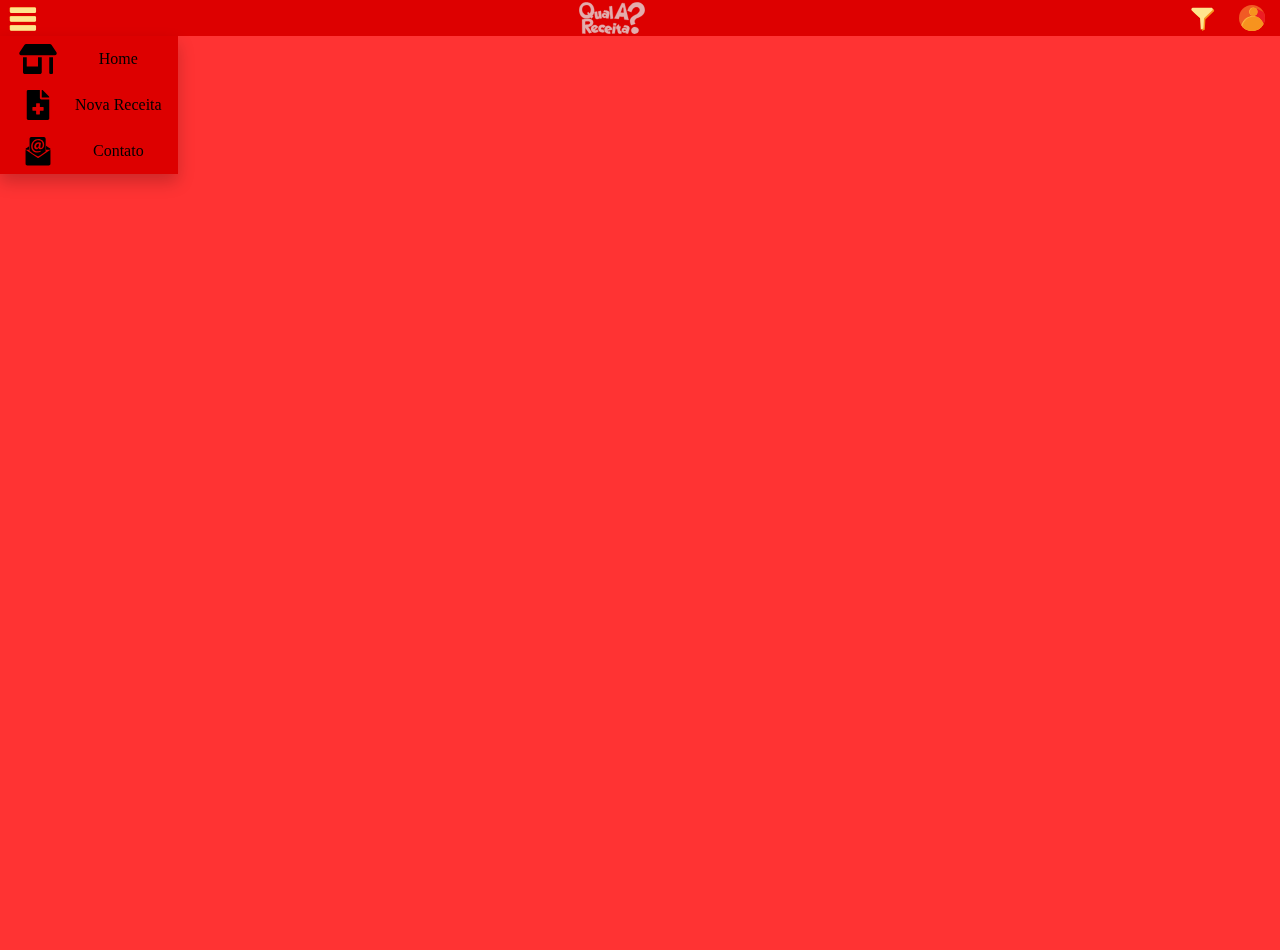
==== config.html @ 04ec2c95 "criação do config.html" ====
<!DOCTYPE html>
<html lang="pt-br">
<head>
	<meta charset="UTF-8"/>
	<meta name="viewport" content="width=device-width, initial-scale=1.0">
	<link rel="stylesheet" type="text/css" href="style.css">
	<link rel="stylesheet" type="text/css" href="anim.css"><!--Ainda não usado-->
	<link rel="icon" href="Imagens/QR.ico" type="image/x-icon" /><!--icone do Título-->
	<script src="js.js"></script>
	<title>Qual A Receita?</title><!--Até aqui código de sempre... Padrão-->
</head>
<body  onload=""> <!--EnterTab(); MoverImagemBackground();">-->




<div id="Home">

<div id="menu" class="corPadraoFundo">
		<div id="dropdown" class="left" ><!--menu do lado esquerdo-->
			<button class="btnMenu imgMenu corPadraoFundo"><!--<img src="Imagens/Menu.svg" alt="Menu" class="imgPerfil"> --diferença entre img e button... o que for melhor----></button>
				<div id="listSiteOpen" class="corPadraoFundo">
					<a href="principal.html"><img src="Imagens/home.svg" class="icoMenu"><p class="textMenu">Home</p></a><!--Gosto de SVG, é escalável, não perde a qualidade... os icones podem ter formas simples-->
					<a href="novaReceita.html"><img src="Imagens/newFile.svg" class="icoMenu"><p class="textMenu">Nova Receita</p></a>
					<div onclick="sobreFunction()"><a><img src="Imagens/contato.svg" class="icoMenu"><p class="textMenu">Contato</p></a></div>
				</div>
		</div>

		<img src="Imagens/QualAReceitaLogo.svg" class="logo"><!--LOGO-->
		
		<button id="btnMenu" class="btnMenu filtro corPadraoFundo"></button><!--FILTRO, ainda precisa desenvolver... uma lista com uma série de opções, dentre elas botões para filtrar por, exemp. "arroz" e "feijão"; receitas que não tenham ex. "vinagre", "glúten","Sal"; cada item com a relação OPCIONAL ou OBRIGATÓRIO ex. Opcional ter "orégano", obrigatório ter "manteiga"; Do meu armário/geladeira (ainda definir o nome) (aparece a lista de ingredientes do armário) quero apenas Pré-Lista (uma lista exata de ingredientes feita pela pessoa) ou Ingredientes ex. "Trigo" e "leite"; Do meu armário não quero apenas Pré-Lista ou Ingredientes ex. "pão", "carne"; ORDENAR POR (Mais uma série de opções, dentre elas: Aleatório, Mais vizualizado global, mais curtido, ingredientes que eu mais uso, os que estão passando da validade[estimado pela data que o ingrediente foi colocado no armário, caso ainda não tenha sido colocado uma data de fabricação], ); -->
		

		<div id="dropdown" class="right">
			<button class="btnMenu NovoPerfil corPadraoFundo">
				<!--<img src="Imagens/NovoPerfil.svg" alt="Perfil" class="imgPerfil">-->
			</button>
				<div id="listSiteOpen" class="right corPadraoFundo">
					<a href=""><img src="Imagens/geladeira (3).svg" class="icoMenu"><p class="textMenu">Armário</p></a>
					<a href=""><img src="Imagens/procuraReceita.svg" class="icoMenu"><p class="textMenu">Procurar Receitas</p></a>
					<a href=""><img src="Imagens/favorite.svg" class="icoMenu"><p class="textMenu">Favoritos</p></a>
					<a href=""><img src="Imagens/lista (1).svg" class="icoMenu"><p class="textMenu">Lista</p></a>
					<a href=""><img src="Imagens/perfil.svg" class="icoMenu"><p class="textMenu">Perfil</p></a>					
					<a href="config.html"><img src="Imagens/config.svg" class="icoMenu"><p class="textMenu">Configurações</p></a>
				</div>
		</div>
</div>

	<span class="popuptext" id="sobre" onclick="sobreFunction()"><div class="divFecharSobre"><img src="Imagens/fechar.svg" class="fecharSobre"></div><span class="copyrightText">Copyright</span></span><!--Janela SOBRE, na aba CONTATO, no menu superior esquerdo... Vai ter E-mail, telefone etc... Fecha a Aba "SOBRE"-->



	
</body>
</html>
---- style.css ----
/*Avisos

#listSiteOpen a:hover --PRECISA MUDAR DE COR CASO HAJA MUDANÇA NA COR DE FUNDO--


*/

#menu{ /*CSS da Barra Superior*/
	display: flex;
	width: 100%;
	position: fixed;
	left: 0;
	top: 0;
}

body{ /*É do body geral mesmo*/
	margin: 0;
	margin-top:  50px;
	background-color: #f33; /*As cores ainda estão em fase experimental, mas é algo nesse estilo... Vermelho, talvez um amarelo e uma cor pra neutralizar isso tudo*/
}
#Home{
    position: absolute;
    height: 100%;
    width: 100%;
    margin: auto;
}

.pesquisa{ /*CSS da caixa de Pesquisa*/
	margin: auto;
	width: inherit;
	min-width: 30%;
	/*border: none;* //*Não pareceu legal por borda*/
}
.imgPesq{ /*imagem do botão de pesquisa (Lupa)*/
	height: 60%;
	margin: auto;
}



.inputPesq{/*caixa de texto PESQUISA*/
	width: 100%;
	height: 60%;
	background-color: #f88;
	border: none;
	min-width: 100px;
	min-height: 22px;
	margin: auto;
	font-size: larger;

}
.inputPesq:focus{/*Caixa de texto Pesquisa, quando selecionado para escrever fica branco*/
	background-color: white;

}
.btnPesq{ /*CSS do botão de pesquisa (LUPA)*/
	cursor: pointer;
	margin: auto;
	width: 40px;
	background: url(Imagens/Lupa.svg); 
	background-repeat: no-repeat;
  	background-size: auto;
}
.btnPesq:hover{ /*"animação" o botão (Lupa) afunda com mouse em cima*/
	background: url(Imagens/LupaDown.svg); 
	background-repeat: no-repeat;
  	background-size: auto;
}

#dropdown{ /*Botões de menu esquerdo(Home) e direito (Perfil)*/
	min-width: 50px;
	display: inline-block;

}
.logo{ /*Logo - Qual é a Receita*/
    height: 32px;
    margin: auto;
    margin-right: 10px;
}
.left{ /*configuração do menu superior Esquerdo*/
	left: 0px;
}
.right{/*Configuração do menu superior direito*/
	right: 0px;
}
#dropdown .left{
	margin-left: 10px; 
}

.btnMenu{ /*CSS do menu superior Esquerdo*/
	margin: auto;
	margin-right: 6px;
	min-width: 40px; 
	height: 36px;
	border: none;
}
.filtro { /*imagem do botão filtro*/
	background: url(Imagens/Filtro.svg);
	background-repeat: no-repeat;
  	background-size: auto;
}
.btnMenu:hover.filtro{ /*botão filtro afunda com mouse*/
	background: url(Imagens/FiltroDown.svg);
	background-repeat: no-repeat;
  	background-size: auto;
}

.corPadraoFundo{ /*Cor de fundo do Menu*/
	background-color: #dd0000;
}
.btnMenu.imgMenu{ /*Essas são todas imagens que estão na barra superior*/
	background: url(Imagens/Menu.svg);
	background-repeat: no-repeat;
  	background-size: auto;
}
.btnMenu.NovoPerfil{
	background: url(Imagens/NovoPerfil.svg);
	background-repeat: no-repeat;
  	background-size: auto;
}
#dropdown:hover .NovoPerfil{
	background: url(Imagens/NovoPerfilDown.svg);
	background-repeat: no-repeat;
  	background-size: auto;
}
#dropdown:hover .imgMenu{
	background: url(Imagens/MenuDown.svg); 
	background-repeat: no-repeat;
  	background-size: auto;
}
.imgPerfil{ /*Configurações da Imagem de Perfil (bonequinho no lado superior direito)*/
	height: 80%;
	margin: auto 5px;
}
#listSiteOpen{ /*CSS da lista que abre no canto superior direito e esquerdo*/
	position: absolute;
	min-width: 160px;
	opacity: 0;
	box-shadow: 0px 8px 16px 0px rgba(0,0,0,0.2);  
 	visibility: hidden;
  	opacity: 0;
  	transition: visibility 0.3s, opacity 0.3s linear;
	
}
#dropdown:focus #listSiteOpen{ /*Verificar se funciona no celular*/

}
#dropdown:hover #listSiteOpen{ /*Menus superior direito e esquerdo tornam-se visíveis*/
	visibility: visible;
  	opacity: 1;

}


#listSiteOpen a, button{/*animação suave dos menus Superior Direito e Esquerdo*/
	color: black;
	padding: 8px 16px;
	text-decoration: none;
	display: flex;
  	transition: background-color 0.3s linear;
}

#listSiteOpen a:hover{ /*Quando um dos botões dos menus superior Esq e Dir passarem o mouse, eles "escurecem", PRECISA MUDAR DE COR CASO HAJA MUDANÇA NA COR DE FUNDO*/
	background-color: #ff5500;
    cursor: pointer;
}

.container{ /*tudo que não é menu, um outro body*/
	height: 100%;
	width: 100%;
	margin: auto;
	position: 50%;

}
.receitas{ /*CSS das receitas no Feed*/
	box-shadow: 0px 0px 11px 0px black;	
	cursor:pointer;

	/*background: url(Imagens/hotDog.jpg);	
    background-position: center center;    
	background-repeat: repeat;
    background-size: cover;*/

	background-color: #f2f2f2;
	margin: 10px;
	display: inline-grid;
	padding: 9px;
    width: 342px;
    height: 342px;
    border-radius: 50%;
    position: absolute;
    transition: transform .333s ;    
	/*transition: background-image 0.3s ease-in-out;*/
}

.receitas:hover{ /*Realce quando põe o mouse sobre alguma receita*/
  	/*transition: background 0.8s ease-in-out;*/
  	/*background: url(Imagens/hotDog.jpg);
	background-repeat: repeat;
    background-size: cover;
    background-position: center center;*/

	transform: scale(1.1);
}

.receitas:hover .imgReceita{
	opacity: 0.5;
    margin: auto;
    /*box-shadow: 0 0 8px 1px grey;
    border-radius: 50%;*/
}

.imgReceita{ /*CSS da imagem que está na receita*/
    opacity: 0.1;    
    position: absolute;
    width: 100%;
    height: 100%;
    margin: auto;
    box-shadow: 0 0 8px 1px grey;
    border-radius: 50%;
    -webkit-transition: opacity 0.5s;
    transition: opacity 0.5s ease-in-out;

}
.imgReceita:hover{
	/*opacity: 1;*/
  	/*transition: opacity 0.8s ease-in-out;*/

}

#tituloReceitas{ /*CSS do título das receitas, ainda tem que configurar*/
    font-family: "Times New Roman", Times, serif;
    font-weight: bold;
    text-transform: uppercase;
    color: #d00; 
    text-align: center;    
    width: 210px;
    margin-right: auto;
    margin-left: auto;
    margin-top: 8px;
	margin-bottom: 0px;
	font-size: larger;
	height: 50px;
}
.barraDeInfo{ /*Barra horizontal tem os Likes e Views*/
	display: inline-flex;
	margin: 0 auto;
	height: 34px;
	width: 70%;
}

#NumLikes{/*CSS Do texto (LIKE: 52)*/
	margin: auto;
}
.displayFeedReceitas{
	display: block;
}
.likesEstrutura{

}
#buttonLike{ /*Botão de Like das receitas do Feed*/
	width: 34px;
    height: 34px;
    margin-left: 20px;
    border: none;
   	background: url(Imagens/HeartUnclicked.svg);
	background-repeat: no-repeat;
  	background-size: auto;
}

.icoMenu{ /*CSS dos Ícones que estão no menu Esq e Dir*/
	height: 30px;
	width: 44px;
	margin: auto;
	margin-left: 0;
	margin-right: 15px;
}

.textMenu{ /*CSS dos Texto dos menus Esq e Dir*/
	margin: auto;
}


/*Configurações para ajustar as receitas para cada tamanho de tela, Ainda não tenho configuração para telas maiores que 1549px de largura. 
 Ainda precisa melhorar essa parte, as receitas do feed estão ficando com espaços vazios...*/
@media only screen and (max-width:1549px) {
	.container{
		width: 1340px;
	}
}
@media only screen and (max-width:1357px) {
	.container{
		width: 1148px;
	}
}
@media only screen and (max-width:1165px) {
	.container{
		width: 956px;
	}
}
@media only screen and (max-width:976px) {
	.container{
		width: 764px;
	}
}
@media only screen and (max-width:781px) {
	.container{
		width: 572px;
	}
}
@media only screen and (max-width:602px) {
	.container{
		width: 380px;
	}
}
/*@media only screen and (max-width:398px) {
	.container{
		width: 177px; 
	}
}*/

@media only screen and (max-width:450px) { /*Celulares e dispositivos pequenos*/
	#home2Display{
		display: block; 
	}
	#lateralDir{
		width: 90%;
	}
	#conteudo{
		width: 90%;
	}
	#menu{
		display: grid;
		position: initial;
	}
	.btnMenu{
		margin-right: auto;
	}
	.logo{
		margin-right: auto;
	}
	body{
		margin-top: 0;
	}
}
@media only screen and (max-width:398px) {/*Tamanho tela Minúsculo*/
	.receitas{ /*Precisa centralizar as receitas com as bordas quando o navegador está abaixo de 398px de largura*/
		margin: auto;
		margin-bottom: 5px;
		width: -webkit-fill-available;

	}
	.container{
		width: 100%; /*pode dar erro. Configurar Design responsivo de .receita*/
	}

}







.popup, .popuptext { /*POPUP SOBRE*/
    visibility: hidden;
    width: 45%;
    background-color: #D00;
    color: #fb0;
    margin: auto;
    text-align: center;
    border-radius: 6px;
    padding: 8px 0;
    position: fixed;
    left: 26%;
    height: 25%;
    min-height: 60px;

}

.show {
    visibility: visible;
    -webkit-animation: fadeIn 1s;
    animation: fadeIn 1s;
}


@-webkit-keyframes fadeIn { /*animação do PopUp SOBRE*/
    from {opacity: 0;} 
    to {opacity: 1;}
}

@keyframes fadeIn {
    from {opacity: 0;}
    to {opacity:1 ;}
}

.fecharSobre{
    margin: auto;
    margin-right: 10px;
    height: 20px;
}

.divFecharSobre{
    display: flex;
    width: 100%;
}
.copyrightText{ /*do SOBRE*/
	margin: auto;
}


/*"Sobre" design responsivo*/
@media only screen and (max-width:500px) {
	.popuptext{
		width: 96%;
		left: 2%;
	}
}
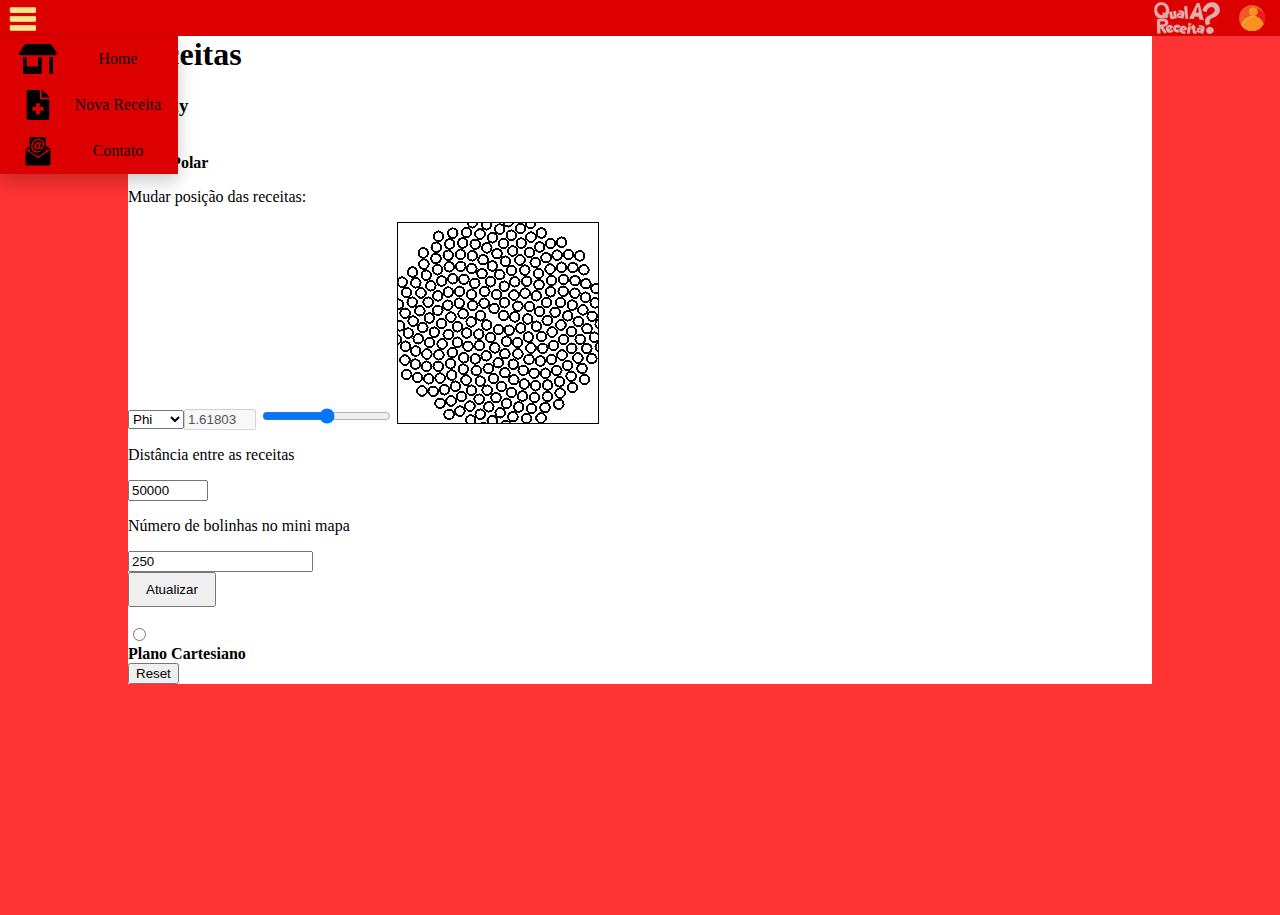
==== commit 14b95738: "Configurações e MiniMapa" ====
--- a/config.html
+++ b/config.html
@@ -3,49 +3,75 @@
 <head>
 	<meta charset="UTF-8"/>
 	<meta name="viewport" content="width=device-width, initial-scale=1.0">
-	<link rel="stylesheet" type="text/css" href="style.css">
-	<link rel="stylesheet" type="text/css" href="anim.css"><!--Ainda não usado-->
+	<link rel="stylesheet" type="text/css" href="cssGeral.css">
+	<link rel="stylesheet" type="text/css" href="cssConfig.css"><!--Ainda não usado-->
 	<link rel="icon" href="Imagens/QR.ico" type="image/x-icon" /><!--icone do Título-->
-	<script src="js.js"></script>
+	<script src="jsConfig.js"></script>
+	<script src="http://ajax.googleapis.com/ajax/libs/jquery/3.3.1/jquery.min.js" type="text/javascript"></script>
+	<!--<script type="text/javascript"  src="jqueryBiblioteca.js"></script>-->
 	<title>Qual A Receita?</title><!--Até aqui código de sempre... Padrão-->
 </head>
-<body  onload=""> <!--EnterTab(); MoverImagemBackground();">-->
+<body  onload="iniciar();"> 
 
+	<div class="Home HomeConfig">
 
+		<div id="menu" class="corPadraoFundo">
+			<div id="dropdown" class="left" ><!--menu do lado esquerdo-->
+				<button class="btnMenu imgMenu corPadraoFundo"><!--<img src="Imagens/Menu.svg" alt="Menu" class="imgPerfil"> --diferença entre img e button... o que for melhor----></button>
+					<div id="listSiteOpen" class="corPadraoFundo">
+						<a href="principal.html"><img src="Imagens/home.svg" class="icoMenu"><p class="textMenu">Home</p></a><!--Gosto de SVG, é escalável, não perde a qualidade... os icones podem ter formas simples-->
+						<a href="novaReceita.html"><img src="Imagens/newFile.svg" class="icoMenu"><p class="textMenu">Nova Receita</p></a>
+						<div onclick="sobreFunction()"><a><img src="Imagens/contato.svg" class="icoMenu"><p class="textMenu">Contato</p></a></div>
+					</div>
+			</div>
 
+			<img src="Imagens/QualAReceitaLogo.svg" class="logo"><!--LOGO-->
+			
+			
+			
 
-<div id="Home">
+			<div id="dropdown" class="right">
+				<button class="btnMenu NovoPerfil corPadraoFundo">
+					<!--<img src="Imagens/NovoPerfil.svg" alt="Perfil" class="imgPerfil">-->
+				</button>
+					<div id="listSiteOpen" class="right corPadraoFundo">
+						<a href=""><img src="Imagens/geladeira (3).svg" class="icoMenu"><p class="textMenu">Armário</p></a>
+						<a href=""><img src="Imagens/procuraReceita.svg" class="icoMenu"><p class="textMenu">Procurar Receitas</p></a>
+						<a href=""><img src="Imagens/favorite.svg" class="icoMenu"><p class="textMenu">Favoritos</p></a>
+						<a href=""><img src="Imagens/lista (1).svg" class="icoMenu"><p class="textMenu">Lista</p></a>
+						<a href=""><img src="Imagens/perfil.svg" class="icoMenu"><p class="textMenu">Perfil</p></a>					
+						<a href="config.html"><img src="Imagens/config.svg" class="icoMenu"><p class="textMenu">Configurações</p></a>
+					</div>
+			</div>
+	</div>
 
-<div id="menu" class="corPadraoFundo">
-		<div id="dropdown" class="left" ><!--menu do lado esquerdo-->
-			<button class="btnMenu imgMenu corPadraoFundo"><!--<img src="Imagens/Menu.svg" alt="Menu" class="imgPerfil"> --diferença entre img e button... o que for melhor----></button>
-				<div id="listSiteOpen" class="corPadraoFundo">
-					<a href="principal.html"><img src="Imagens/home.svg" class="icoMenu"><p class="textMenu">Home</p></a><!--Gosto de SVG, é escalável, não perde a qualidade... os icones podem ter formas simples-->
-					<a href="novaReceita.html"><img src="Imagens/newFile.svg" class="icoMenu"><p class="textMenu">Nova Receita</p></a>
-					<div onclick="sobreFunction()"><a><img src="Imagens/contato.svg" class="icoMenu"><p class="textMenu">Contato</p></a></div>
-				</div>
+	<div class="fundo">
+		<div class="caixaSeparacao"><h1>Receitas</h1><h3>Display</h3><!--Mais Tarde Colocar COLUNAS igual no Word, para não ficar com tanto espaço livre em branco no lado direito-->
+			<div class="radioDivisao">
+				<input type="radio" id="planoPolar" class="radioclass" name="planoName" value="1"
+	         checked><h4 class="radioclass">Plano Polar</h4>
+         	</div>
+			<p class="explanacao">Mudar posição das receitas: </p> 
+			<select id="QualPadrao" name="QualPadraoName">
+               <option value="1">Phi</option>
+               <option value="2">Outro</option>
+	               <input type="number" id="razaoNumId" name="razaoNum" min="0" max="10" step="0.1" value=""> 
+	               <input type="range" name="razaoRang"  min="0" max="10" step="0.01">		
+           	</select>
+
+           <canvas id="myCanvas" width="200" height="200" style="border:1px solid #000000;">Seu navegador não suporta o Mini-Mapa</canvas>
+          	<p >Distância entre as receitas</p>
+			<input type="number" name="raio" min="0" max="10" step="0.01" value="50000">	
+			<p> Número de bolinhas no mini mapa</p>
+			<input type="number" name="numDeBolinhas" id="numDeBolinhasId" step="1" value="250">	
+           	<button type="button" name="atualizarMiniMapaInput"  onclick="atualizarMiniMapa()">Atualizar</button><br><!--Melhorar Design-->
+           	<div class="radioDivisao">
+		       	<input type="radio" id="planoCartesiano" name="planoName" value="2">
+		       	<h4 class="radioclass">Plano Cartesiano</h4>
+           	</div>
+           	<input type="reset" name="atualizarMiniMapaInput"  onclick="resetMapa()">
 		</div>
-
-		<img src="Imagens/QualAReceitaLogo.svg" class="logo"><!--LOGO-->
-		
-		<button id="btnMenu" class="btnMenu filtro corPadraoFundo"></button><!--FILTRO, ainda precisa desenvolver... uma lista com uma série de opções, dentre elas botões para filtrar por, exemp. "arroz" e "feijão"; receitas que não tenham ex. "vinagre", "glúten","Sal"; cada item com a relação OPCIONAL ou OBRIGATÓRIO ex. Opcional ter "orégano", obrigatório ter "manteiga"; Do meu armário/geladeira (ainda definir o nome) (aparece a lista de ingredientes do armário) quero apenas Pré-Lista (uma lista exata de ingredientes feita pela pessoa) ou Ingredientes ex. "Trigo" e "leite"; Do meu armário não quero apenas Pré-Lista ou Ingredientes ex. "pão", "carne"; ORDENAR POR (Mais uma série de opções, dentre elas: Aleatório, Mais vizualizado global, mais curtido, ingredientes que eu mais uso, os que estão passando da validade[estimado pela data que o ingrediente foi colocado no armário, caso ainda não tenha sido colocado uma data de fabricação], ); -->
-		
-
-		<div id="dropdown" class="right">
-			<button class="btnMenu NovoPerfil corPadraoFundo">
-				<!--<img src="Imagens/NovoPerfil.svg" alt="Perfil" class="imgPerfil">-->
-			</button>
-				<div id="listSiteOpen" class="right corPadraoFundo">
-					<a href=""><img src="Imagens/geladeira (3).svg" class="icoMenu"><p class="textMenu">Armário</p></a>
-					<a href=""><img src="Imagens/procuraReceita.svg" class="icoMenu"><p class="textMenu">Procurar Receitas</p></a>
-					<a href=""><img src="Imagens/favorite.svg" class="icoMenu"><p class="textMenu">Favoritos</p></a>
-					<a href=""><img src="Imagens/lista (1).svg" class="icoMenu"><p class="textMenu">Lista</p></a>
-					<a href=""><img src="Imagens/perfil.svg" class="icoMenu"><p class="textMenu">Perfil</p></a>					
-					<a href="config.html"><img src="Imagens/config.svg" class="icoMenu"><p class="textMenu">Configurações</p></a>
-				</div>
-		</div>
-</div>
-
+	</div>
 	<span class="popuptext" id="sobre" onclick="sobreFunction()"><div class="divFecharSobre"><img src="Imagens/fechar.svg" class="fecharSobre"></div><span class="copyrightText">Copyright</span></span><!--Janela SOBRE, na aba CONTATO, no menu superior esquerdo... Vai ter E-mail, telefone etc... Fecha a Aba "SOBRE"-->
 
 
--- a/cssGeral.css
+++ b/cssGeral.css
@@ -0,0 +1,351 @@
+/*Avisos
+
+#listSiteOpen a:hover --PRECISA MUDAR DE COR CASO HAJA MUDANÇA NA COR DE FUNDO--
+
+
+*/
+
+#menu{ /*CSS da Barra Superior*/
+	display: flex;
+	width: 100%;
+	position: fixed;
+	left: 0;
+	top: 0;
+}
+
+body{ /*É do body geral mesmo*/
+	margin: 0;
+	margin-top:  50px;
+	background-color: #f33; /*As cores ainda estão em fase experimental, mas é algo nesse estilo... Vermelho, talvez um amarelo e uma cor pra neutralizar isso tudo*/
+}
+#Home{
+}
+.Home{ /*Classe genérica para o  Home das outras páginas*/
+    position: absolute;
+    margin: auto;
+}
+
+.pesquisa{ /*CSS da caixa de Pesquisa*/
+	margin: auto;
+	width: inherit;
+	min-width: 30%;
+	/*border: none;* //*Não pareceu legal por borda*/
+}
+.imgPesq{ /*imagem do botão de pesquisa (Lupa)*/
+	height: 60%;
+	margin: auto;
+}
+
+
+
+.inputPesq{/*caixa de texto PESQUISA*/
+	width: 100%;
+	height: 60%;
+	background-color: #f88;
+	border: none;
+	min-width: 100px;
+	min-height: 22px;
+	margin: auto;
+	font-size: larger;
+
+}
+.inputPesq:focus{/*Caixa de texto Pesquisa, quando selecionado para escrever fica branco*/
+	background-color: white;
+
+}
+.btnPesq{ /*CSS do botão de pesquisa (LUPA)*/
+	cursor: pointer;
+	margin: auto;
+	width: 40px;
+	background: url(Imagens/Lupa.svg); 
+	background-repeat: no-repeat;
+  	background-size: auto;
+}
+.btnPesq:hover{ /*"animação" o botão (Lupa) afunda com mouse em cima*/
+	background: url(Imagens/LupaDown.svg); 
+	background-repeat: no-repeat;
+  	background-size: auto;
+}
+
+#dropdown{ /*Botões de menu esquerdo(Home) e direito (Perfil)*/
+	min-width: 50px;
+	display: inline-block;
+
+}
+.logo{ /*Logo - Qual é a Receita*/
+    height: 32px;
+    margin: auto;
+    margin-right: 10px;
+}
+.left{ /*configuração do menu superior Esquerdo*/
+	left: 0px;
+}
+.right{/*Configuração do menu superior direito*/
+	right: 0px;
+}
+#dropdown .left{
+	margin-left: 10px; 
+}
+
+.btnMenu{ /*CSS do menu superior Esquerdo*/
+	margin: auto;
+	margin-right: 6px;
+	min-width: 40px; 
+	height: 36px;
+	border: none;
+}
+.filtro { /*imagem do botão filtro*/
+	background: url(Imagens/Filtro.svg);
+	background-repeat: no-repeat;
+  	background-size: auto;
+}
+.btnMenu:hover.filtro{ /*botão filtro afunda com mouse*/
+	background: url(Imagens/FiltroDown.svg);
+	background-repeat: no-repeat;
+  	background-size: auto;
+}
+
+.corPadraoFundo{ /*Cor de fundo do Menu*/
+	background-color: #dd0000;
+}
+.btnMenu.imgMenu{ /*Essas são todas imagens que estão na barra superior*/
+	background: url(Imagens/Menu.svg);
+	background-repeat: no-repeat;
+  	background-size: auto;
+}
+.btnMenu.NovoPerfil{
+	background: url(Imagens/NovoPerfil.svg);
+	background-repeat: no-repeat;
+  	background-size: auto;
+}
+#dropdown:hover .NovoPerfil{
+	background: url(Imagens/NovoPerfilDown.svg);
+	background-repeat: no-repeat;
+  	background-size: auto;
+}
+#dropdown:hover .imgMenu{
+	background: url(Imagens/MenuDown.svg); 
+	background-repeat: no-repeat;
+  	background-size: auto;
+}
+.imgPerfil{ /*Configurações da Imagem de Perfil (bonequinho no lado superior direito)*/
+	height: 80%;
+	margin: auto 5px;
+}
+#listSiteOpen{ /*CSS da lista que abre no canto superior direito e esquerdo*/
+	position: absolute;
+	min-width: 160px;
+	opacity: 0;
+	box-shadow: 0px 8px 16px 0px rgba(0,0,0,0.2);  
+ 	visibility: hidden;
+  	opacity: 0;
+  	transition: visibility 0.3s, opacity 0.3s linear;
+	
+}
+#dropdown:focus #listSiteOpen{ /*Verificar se funciona no celular*/
+
+}
+#dropdown:hover #listSiteOpen{ /*Menus superior direito e esquerdo tornam-se visíveis*/
+	visibility: visible;
+  	opacity: 1;
+
+}
+
+
+#listSiteOpen a, button{/*animação suave dos menus Superior Direito e Esquerdo*/
+	color: black;
+	padding: 8px 16px;
+	text-decoration: none;
+	display: flex;
+  	transition: background-color 0.3s linear;
+}
+
+#listSiteOpen a:hover{ /*Quando um dos botões dos menus superior Esq e Dir passarem o mouse, eles "escurecem", PRECISA MUDAR DE COR CASO HAJA MUDANÇA NA COR DE FUNDO*/
+	background-color: #ff5500;
+    cursor: pointer;
+}
+
+.container{ /*tudo que não é menu, um outro body*/
+	height: 100%;
+	width: 100%;
+	margin: auto;
+	position: 50%;
+
+}
+
+.barraDeInfo{ /*Barra horizontal tem os Likes e Views*/
+	display: inline-flex;
+	margin: 0 auto;
+	height: 34px;
+	width: 70%;
+}
+
+#NumLikes{/*CSS Do texto (LIKE: 52)*/
+	margin: auto;
+}
+.displayFeedReceitas{
+	display: block;
+}
+.likesEstrutura{
+
+}
+#buttonLike{ /*Botão de Like das receitas do Feed*/
+	width: 34px;
+    height: 34px;
+    margin-left: 20px;
+    border: none;
+   	background: url(Imagens/HeartUnclicked.svg);
+	background-repeat: no-repeat;
+  	background-size: auto;
+}
+
+.icoMenu{ /*CSS dos Ícones que estão no menu Esq e Dir*/
+	height: 30px;
+	width: 44px;
+	margin: auto;
+	margin-left: 0;
+	margin-right: 15px;
+}
+
+.textMenu{ /*CSS dos Texto dos menus Esq e Dir*/
+	margin: auto;
+}
+
+
+/*Configurações para ajustar as receitas para cada tamanho de tela, Ainda não tenho configuração para telas maiores que 1549px de largura. 
+ Ainda precisa melhorar essa parte, as receitas do feed estão ficando com espaços vazios...*/
+@media only screen and (max-width:1549px) {
+	.container{
+		width: 1340px;
+	}
+}
+@media only screen and (max-width:1357px) {
+	.container{
+		width: 1148px;
+	}
+}
+@media only screen and (max-width:1165px) {
+	.container{
+		width: 956px;
+	}
+}
+@media only screen and (max-width:976px) {
+	.container{
+		width: 764px;
+	}
+}
+@media only screen and (max-width:781px) {
+	.container{
+		width: 572px;
+	}
+}
+@media only screen and (max-width:602px) {
+	.container{
+		width: 380px;
+	}
+}
+/*@media only screen and (max-width:398px) {
+	.container{
+		width: 177px; 
+	}
+}*/
+
+@media only screen and (max-width:450px) { /*Celulares e dispositivos pequenos*/
+	#home2Display{
+		display: block; 
+	}
+	#lateralDir{
+		width: 90%;
+	}
+	#conteudo{
+		width: 90%;
+	}
+	#menu{
+		display: grid;
+		position: initial;
+	}
+	.btnMenu{
+		margin-right: auto;
+	}
+	.logo{
+		margin-right: auto;
+	}
+	body{
+		margin-top: 0;
+	}
+}
+@media only screen and (max-width:398px) {/*Tamanho tela Minúsculo*/
+	.receitas{ /*Precisa centralizar as receitas com as bordas quando o navegador está abaixo de 398px de largura*/
+		margin: auto;
+		margin-bottom: 5px;
+		width: -webkit-fill-available;
+
+	}
+	.container{
+		width: 100%; /*pode dar erro. Configurar Design responsivo de .receita*/
+	}
+
+}
+
+
+
+
+
+
+
+.popup, .popuptext { /*POPUP SOBRE*/
+    visibility: hidden;
+    width: 45%;
+    background-color: #D00;
+    color: #fb0;
+    margin: auto;
+    text-align: center;
+    border-radius: 6px;
+    padding: 8px 0;
+    position: fixed;
+    left: 26%;
+    height: 25%;
+    min-height: 60px;
+
+}
+
+.show {
+    visibility: visible;
+    -webkit-animation: fadeIn 1s;
+    animation: fadeIn 1s;
+}
+
+
+@-webkit-keyframes fadeIn { /*animação do PopUp SOBRE*/
+    from {opacity: 0;} 
+    to {opacity: 1;}
+}
+
+@keyframes fadeIn {
+    from {opacity: 0;}
+    to {opacity:1 ;}
+}
+
+.fecharSobre{
+    margin: auto;
+    margin-right: 10px;
+    height: 20px;
+}
+
+.divFecharSobre{
+    display: flex;
+    width: 100%;
+}
+.copyrightText{ /*do SOBRE*/
+	margin: auto;
+}
+
+
+/*"Sobre" design responsivo*/
+@media only screen and (max-width:500px) {
+	.popuptext{
+		width: 96%;
+		left: 2%;
+	}
+}
+
--- a/cssConfig.css
+++ b/cssConfig.css
@@ -0,0 +1,23 @@
+.Home{ /*Div Principal Antes do Fundo*/
+	top: 15px;	
+    min-height: 100%;
+    width: 100%;
+}
+
+.fundo{ /*background das configurações*/
+	background-color: white;
+	margin-left: 10%;
+	margin-right: 10%;
+	width: 80%;
+	height: 100%;
+}
+
+.caixaSeparacao{
+
+}
+.radioDivisao{/*Estrutura para o "radio" ficar ao lado do texto: "Plano Cartesiano/Polar"*/
+
+}
+.radioclass{
+	margin: auto;
+}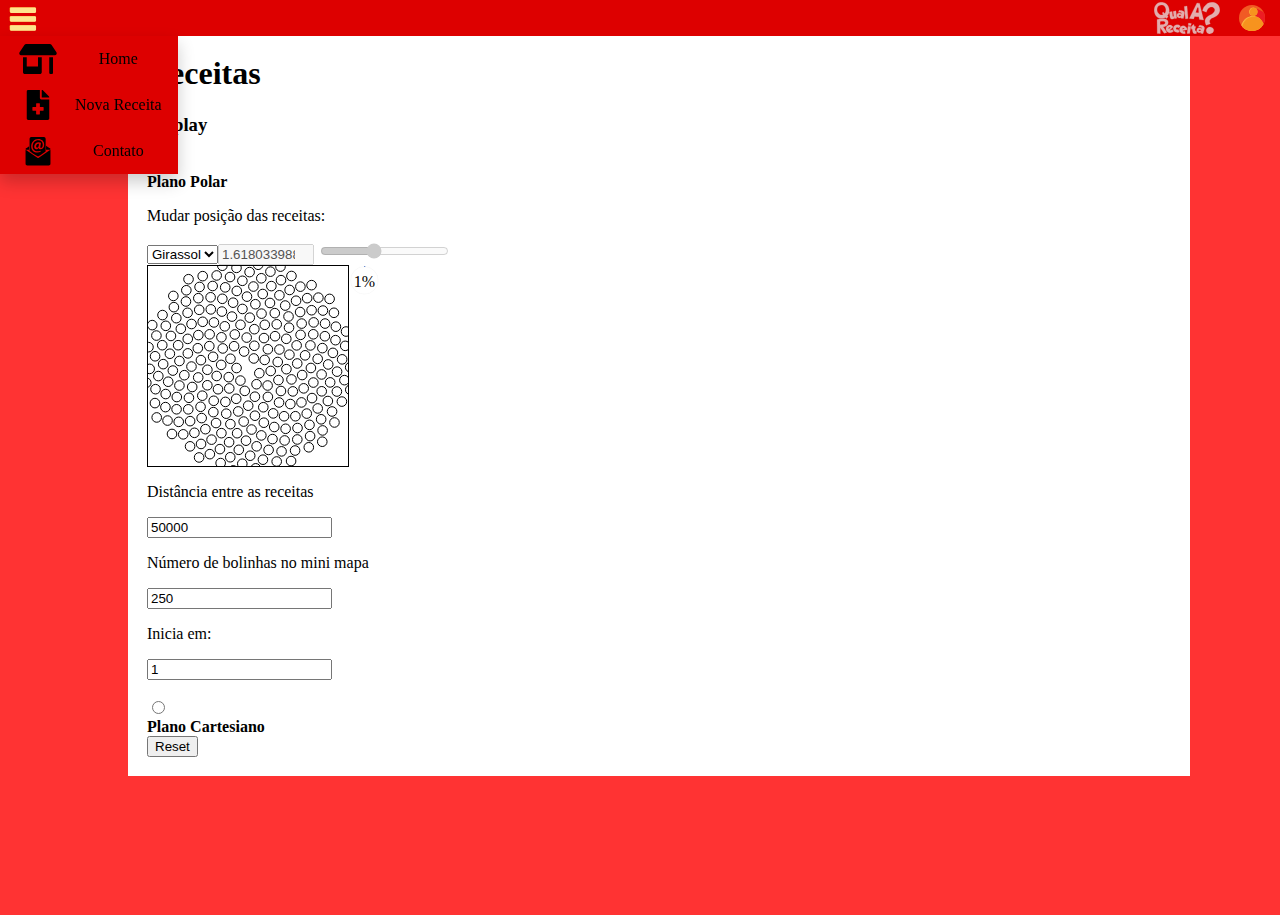
==== commit 846e4d96: "Configurações do MiniMapa FUNCIONANDO!" ====
--- a/config.html
+++ b/config.html
@@ -5,9 +5,11 @@
 	<meta name="viewport" content="width=device-width, initial-scale=1.0">
 	<link rel="stylesheet" type="text/css" href="cssGeral.css">
 	<link rel="stylesheet" type="text/css" href="cssConfig.css"><!--Ainda não usado-->
-	<link rel="icon" href="Imagens/QR.ico" type="image/x-icon" /><!--icone do Título-->
-	<script src="jsConfig.js"></script>
+	<link rel="icon" href="Imagens/QR.ico" type="image/x-icon" /><!--icone do Título-->	
+	<link rel="stylesheet" type="text/css" href="loading-bar.css"/>
+	<script type="text/javascript" src="loading-bar.js"></script>
 	<script src="http://ajax.googleapis.com/ajax/libs/jquery/3.3.1/jquery.min.js" type="text/javascript"></script>
+	<script src="jsConfig.js"></script>	
 	<!--<script type="text/javascript"  src="jqueryBiblioteca.js"></script>-->
 	<title>Qual A Receita?</title><!--Até aqui código de sempre... Padrão-->
 </head>
@@ -53,19 +55,34 @@
          	</div>
 			<p class="explanacao">Mudar posição das receitas: </p> 
 			<select id="QualPadrao" name="QualPadraoName">
-               <option value="1">Phi</option>
+               <option value="1">Girassol</option><!--Phi-->
                <option value="2">Outro</option>
-	               <input type="number" id="razaoNumId" name="razaoNum" min="0" max="10" step="0.1" value=""> 
-	               <input type="range" name="razaoRang"  min="0" max="10" step="0.01">		
+	               <input type="number" id="razaoNumId" name="razaoNum" min="0" max="10" step="0.0002" value=""> 
+	               <input type="range" id="razaoRangId" name="razaoRang"  min="0" max="4" step="0.001" value="">		
            	</select>
+           	<div class="MiniMapa">
+           		<canvas id="myCanvas" width="200" height="200" style="border:1px solid #000000;">Seu navegador não suporta o Mini-Mapa</canvas>
+           		<!--Barra de Loading MiniMapa... Quando o minimapa estiver carregando ele vai mostrar quanto está carregado-->
+	           	<div
+	           	  id="loading"
+				  class="ldBar label-center"
+				  style="width:3%;height:3%;position: relative;right: 0;bottom: 0;" 
+				  data-value="0"
+				  data-preset="circle"
+				></div><!--Display: none; e quando for ativar atualizarMiniMapa() ele vai fazer display: initial;-->
 
-           <canvas id="myCanvas" width="200" height="200" style="border:1px solid #000000;">Seu navegador não suporta o Mini-Mapa</canvas>
+				<!--https://loading.io/progress/-->
+           	</div>
+           
           	<p >Distância entre as receitas</p>
-			<input type="number" name="raio" min="0" max="10" step="0.01" value="50000">	
+			<input type="number" id="DistBolinhas" name="raio" min="0" step="1000" value="50000">	
 			<p> Número de bolinhas no mini mapa</p>
 			<input type="number" name="numDeBolinhas" id="numDeBolinhasId" step="1" value="250">	
-           	<button type="button" name="atualizarMiniMapaInput"  onclick="atualizarMiniMapa()">Atualizar</button><br><!--Melhorar Design-->
-           	<div class="radioDivisao">
+           	<!--<button type="button" name="atualizarMiniMapaInput"  onclick="atualizarMiniMapa()">Atualizar</button><br>-->
+           	<p>Inicia em: </p>
+           	<input type="number" id="initNumBolinhasId" name="initNumBolinhasName" step="1" value="1">
+           	<br><br><!--Melhorar Design-->
+           	<div class="radioDivisao"><!--Deixar Radio ao lado do h4 .radioclass-->
 		       	<input type="radio" id="planoCartesiano" name="planoName" value="2">
 		       	<h4 class="radioclass">Plano Cartesiano</h4>
            	</div>
@@ -76,6 +93,7 @@
 
 
 
+
 	
 </body>
 </html>--- a/cssConfig.css
+++ b/cssConfig.css
@@ -6,6 +6,7 @@
 
 .fundo{ /*background das configurações*/
 	background-color: white;
+	padding: 19px;
 	margin-left: 10%;
 	margin-right: 10%;
 	width: 80%;
@@ -18,6 +19,10 @@
 .radioDivisao{/*Estrutura para o "radio" ficar ao lado do texto: "Plano Cartesiano/Polar"*/
 
 }
+
+.MiniMapa{
+	display: flex;
+}
 .radioclass{
 	margin: auto;
 }--- a/loading-bar.css
+++ b/loading-bar.css
@@ -0,0 +1 @@
+.ldBar{position:relative;}.ldBar.label-center > .ldBar-label{position:absolute;top:50%;left:50%;-webkit-transform:translate(-50%,-50%);transform:translate(-50%,-50%);text-shadow:0 0 3px #fff}.ldBar-label:after{content:"%";display:inline}.ldBar.no-percent .ldBar-label:after{content:""}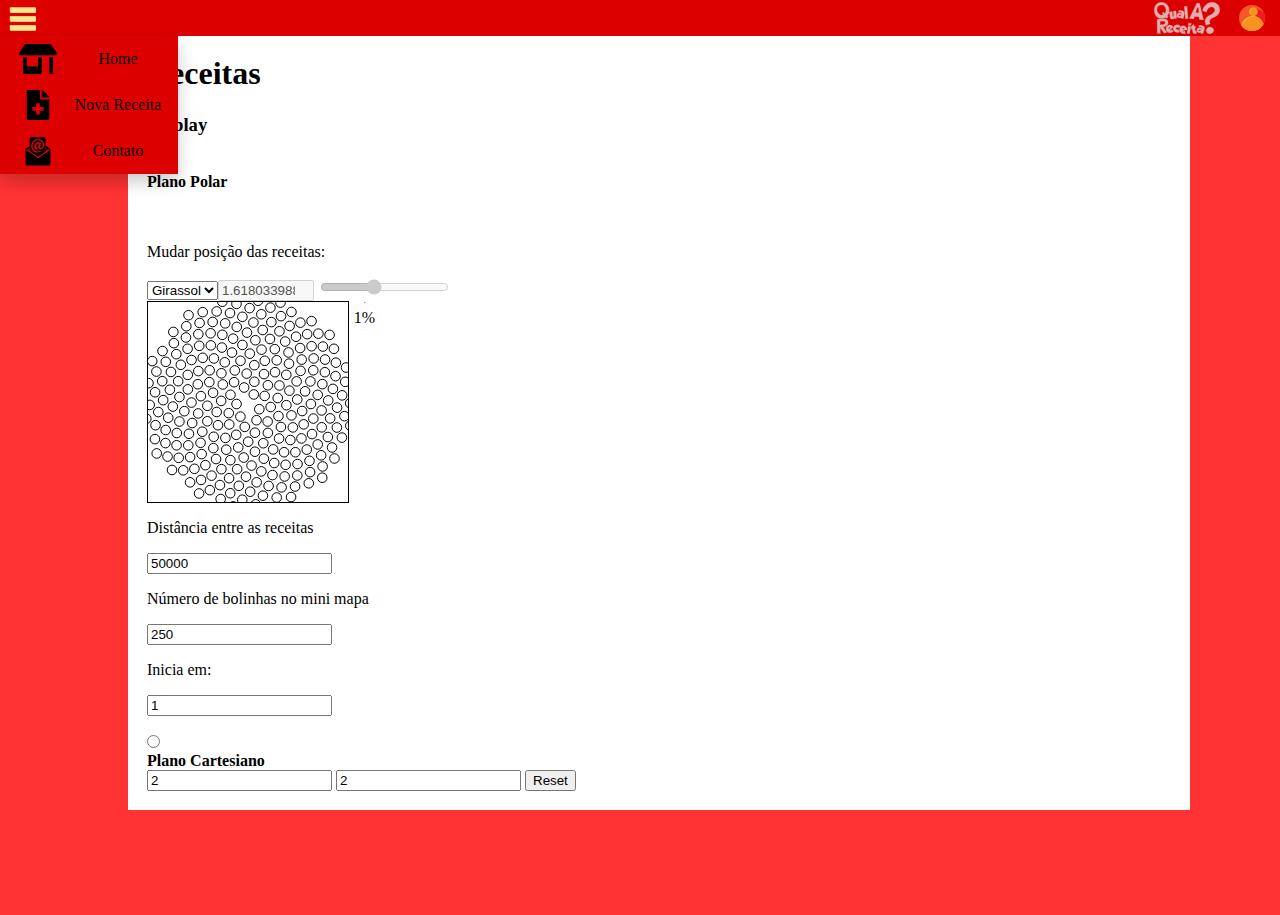
==== commit 1f6b09ac: "Mais Algumas adições no Plano Cartesiano" ====
--- a/config.html
+++ b/config.html
@@ -49,10 +49,13 @@
 
 	<div class="fundo">
 		<div class="caixaSeparacao"><h1>Receitas</h1><h3>Display</h3><!--Mais Tarde Colocar COLUNAS igual no Word, para não ficar com tanto espaço livre em branco no lado direito-->
-			<div class="radioDivisao">
-				<input type="radio" id="planoPolar" class="radioclass" name="planoName" value="1"
-	         checked><h4 class="radioclass">Plano Polar</h4>
-         	</div>
+			<div id="PlanoId" class="radioDivisao">
+					<input type="radio" id="planoPolar" class="radioclass" name="planoName" checked="true">
+					<h4 class="radioclass">Plano Polar</h4>
+			</div>					
+					<br><br>
+				
+	       	
 			<p class="explanacao">Mudar posição das receitas: </p> 
 			<select id="QualPadrao" name="QualPadraoName">
                <option value="1">Girassol</option><!--Phi-->
@@ -62,14 +65,14 @@
            	</select>
            	<div class="MiniMapa">
            		<canvas id="myCanvas" width="200" height="200" style="border:1px solid #000000;">Seu navegador não suporta o Mini-Mapa</canvas>
-           		<!--Barra de Loading MiniMapa... Quando o minimapa estiver carregando ele vai mostrar quanto está carregado-->
+           		
 	           	<div
 	           	  id="loading"
 				  class="ldBar label-center"
 				  style="width:3%;height:3%;position: relative;right: 0;bottom: 0;" 
 				  data-value="0"
 				  data-preset="circle"
-				></div><!--Display: none; e quando for ativar atualizarMiniMapa() ele vai fazer display: initial;-->
+				></div><!--Barra de Loading MiniMapa... Quando o minimapa estiver carregando ele vai mostrar quanto está carregado--><!--Display: none; e quando for ativar atualizarMiniMapa() ele vai fazer display: initial;-->
 
 				<!--https://loading.io/progress/-->
            	</div>
@@ -81,11 +84,14 @@
            	<!--<button type="button" name="atualizarMiniMapaInput"  onclick="atualizarMiniMapa()">Atualizar</button><br>-->
            	<p>Inicia em: </p>
            	<input type="number" id="initNumBolinhasId" name="initNumBolinhasName" step="1" value="1">
-           	<br><br><!--Melhorar Design-->
-           	<div class="radioDivisao"><!--Deixar Radio ao lado do h4 .radioclass-->
-		       	<input type="radio" id="planoCartesiano" name="planoName" value="2">
-		       	<h4 class="radioclass">Plano Cartesiano</h4>
-           	</div>
+           	<br><br><!--Melhorar Design-->           
+         	<div class="radioDivisao"><!--Deixar Radio ao lado do h4 .radioclass-->
+			       	<input type="radio" id="planoCartesiano" name="planoName" class="radioclass" >
+			       	<h4 class="radioclass">Plano Cartesiano</h4>
+	        </div>
+	        <input type="number" id="distanciaX" value="2">
+	        <input type="number" id="distanciaY" value="2">
+	        
            	<input type="reset" name="atualizarMiniMapaInput"  onclick="resetMapa()">
 		</div>
 	</div>
--- a/cssConfig.css
+++ b/cssConfig.css
@@ -25,4 +25,5 @@
 }
 .radioclass{
 	margin: auto;
+	
 }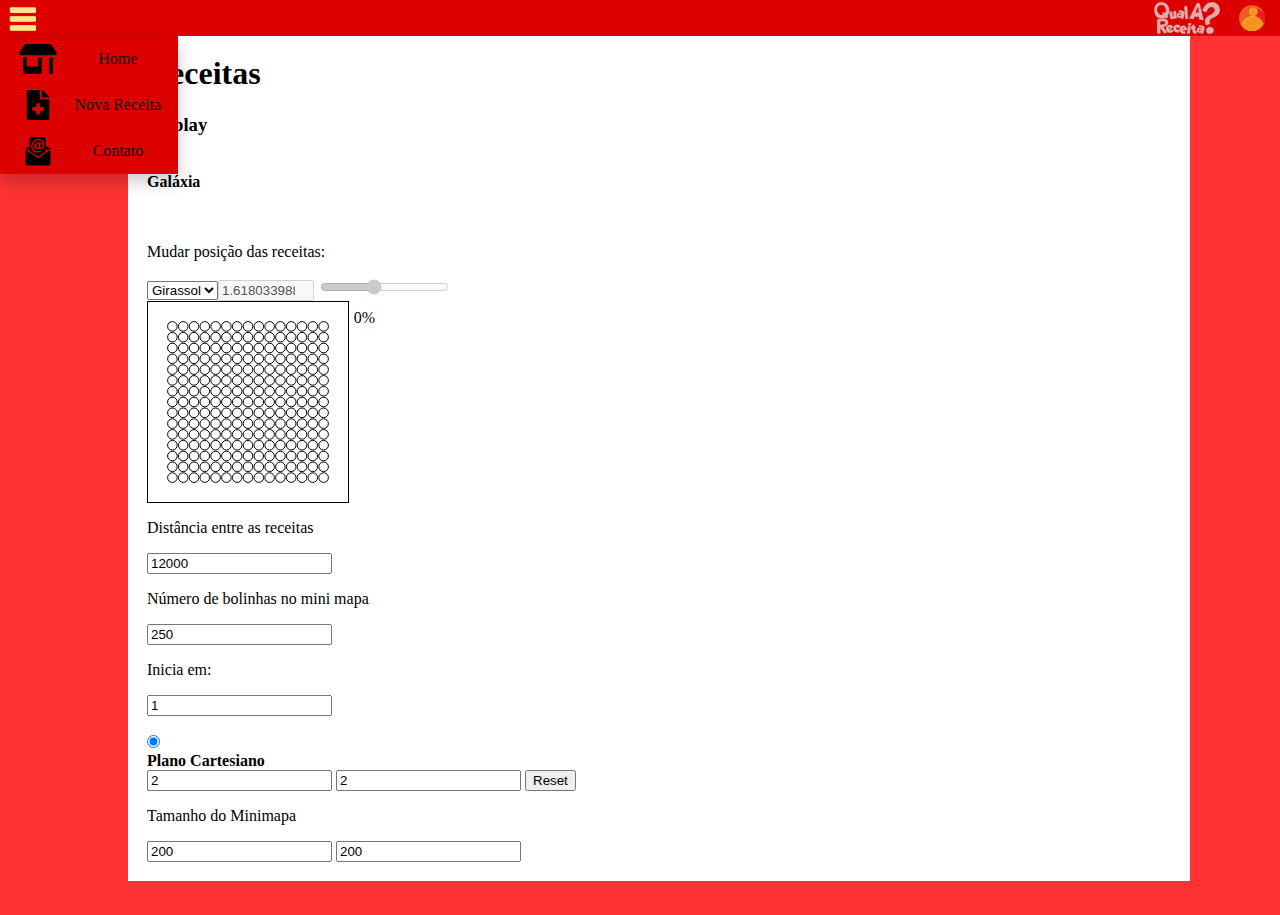
==== commit 4a1b7724: "Plano Cartesiano 1ª parte pronta" ====
--- a/config.html
+++ b/config.html
@@ -10,6 +10,7 @@
 	<script type="text/javascript" src="loading-bar.js"></script>
 	<script src="http://ajax.googleapis.com/ajax/libs/jquery/3.3.1/jquery.min.js" type="text/javascript"></script>
 	<script src="jsConfig.js"></script>	
+	<script src="js.js"></script>	
 	<!--<script type="text/javascript"  src="jqueryBiblioteca.js"></script>-->
 	<title>Qual A Receita?</title><!--Até aqui código de sempre... Padrão-->
 </head>
@@ -23,7 +24,7 @@
 					<div id="listSiteOpen" class="corPadraoFundo">
 						<a href="principal.html"><img src="Imagens/home.svg" class="icoMenu"><p class="textMenu">Home</p></a><!--Gosto de SVG, é escalável, não perde a qualidade... os icones podem ter formas simples-->
 						<a href="novaReceita.html"><img src="Imagens/newFile.svg" class="icoMenu"><p class="textMenu">Nova Receita</p></a>
-						<div onclick="sobreFunction()"><a><img src="Imagens/contato.svg" class="icoMenu"><p class="textMenu">Contato</p></a></div>
+						<div onclick="sobreFunction();"><a><img src="Imagens/contato.svg" class="icoMenu"><p class="textMenu">Contato</p></a></div>
 					</div>
 			</div>
 
@@ -50,8 +51,8 @@
 	<div class="fundo">
 		<div class="caixaSeparacao"><h1>Receitas</h1><h3>Display</h3><!--Mais Tarde Colocar COLUNAS igual no Word, para não ficar com tanto espaço livre em branco no lado direito-->
 			<div id="PlanoId" class="radioDivisao">
-					<input type="radio" id="planoPolar" class="radioclass" name="planoName" checked="true">
-					<h4 class="radioclass">Plano Polar</h4>
+					<input type="radio" id="planoPolar" class="radioclass" name="planoName" >
+					<h4 class="radioclass">Galáxia</h4> <!--ANTIGO PlanoPolar... Achei mais charmoso chamar de galáxia-->
 			</div>					
 					<br><br>
 				
@@ -78,7 +79,7 @@
            	</div>
            
           	<p >Distância entre as receitas</p>
-			<input type="number" id="DistBolinhas" name="raio" min="0" step="1000" value="50000">	
+			<input type="number" id="DistBolinhas" name="raio" min="0" step="1000" value="12000">	
 			<p> Número de bolinhas no mini mapa</p>
 			<input type="number" name="numDeBolinhas" id="numDeBolinhasId" step="1" value="250">	
            	<!--<button type="button" name="atualizarMiniMapaInput"  onclick="atualizarMiniMapa()">Atualizar</button><br>-->
@@ -86,18 +87,20 @@
            	<input type="number" id="initNumBolinhasId" name="initNumBolinhasName" step="1" value="1">
            	<br><br><!--Melhorar Design-->           
          	<div class="radioDivisao"><!--Deixar Radio ao lado do h4 .radioclass-->
-			       	<input type="radio" id="planoCartesiano" name="planoName" class="radioclass" >
+			       	<input type="radio" id="planoCartesiano" name="planoName" class="radioclass" checked="true">
 			       	<h4 class="radioclass">Plano Cartesiano</h4>
 	        </div>
 	        <input type="number" id="distanciaX" value="2">
 	        <input type="number" id="distanciaY" value="2">
 	        
-           	<input type="reset" name="atualizarMiniMapaInput"  onclick="resetMapa()">
+           	<input type="reset" name="atualizarMiniMapaInput"  onclick="resetMapa(true)">
+           	<p>Tamanho do Minimapa</p>
+           	<input type="number" id="xCanvas" value="200" step="25" onload="document.getElementById('myCanvas').height=document.getElementById('xCanvas')value;"><!--TAMANHO DO MINIMAPA-->
+           	<input type="number" id="yCanvas" value="200" step="25" onload="document.getElementById('myCanvas').width=document.getElementById('yCanvas').value;"> 
+
 		</div>
 	</div>
-	<span class="popuptext" id="sobre" onclick="sobreFunction()"><div class="divFecharSobre"><img src="Imagens/fechar.svg" class="fecharSobre"></div><span class="copyrightText">Copyright</span></span><!--Janela SOBRE, na aba CONTATO, no menu superior esquerdo... Vai ter E-mail, telefone etc... Fecha a Aba "SOBRE"-->
-
-
+	<span class="popuptext" id="sobre" onclick="sobreFunction();"><div class="divFecharSobre"><img src="Imagens/fechar.svg" class="fecharSobre"></div><span class="copyrightText">Copyright</span></span><!--Janela SOBRE, na aba CONTATO, no menu superior esquerdo... Vai ter E-mail, telefone etc... Fecha a Aba "SOBRE"-->
 
 
 	
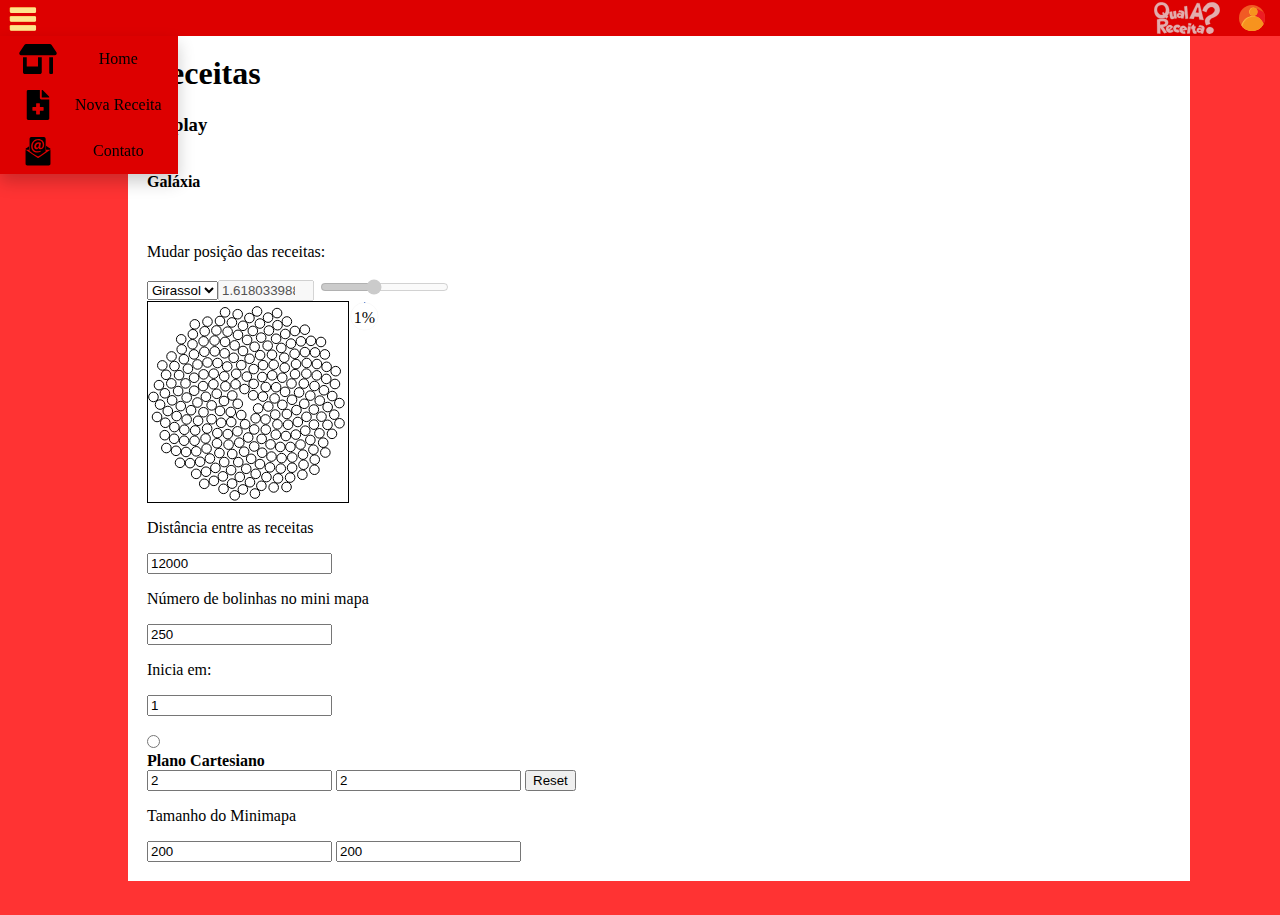
==== commit 5978524a: "Ajustes gerais" ====
--- a/config.html
+++ b/config.html
@@ -3,7 +3,7 @@
 <head>
 	<meta charset="UTF-8"/>
 	<meta name="viewport" content="width=device-width, initial-scale=1.0">
-	<link rel="stylesheet" type="text/css" href="cssGeral.css">
+	<link rel="stylesheet" type="text/css" href="css.css">
 	<link rel="stylesheet" type="text/css" href="cssConfig.css"><!--Ainda não usado-->
 	<link rel="icon" href="Imagens/QR.ico" type="image/x-icon" /><!--icone do Título-->	
 	<link rel="stylesheet" type="text/css" href="loading-bar.css"/>
@@ -51,7 +51,7 @@
 	<div class="fundo">
 		<div class="caixaSeparacao"><h1>Receitas</h1><h3>Display</h3><!--Mais Tarde Colocar COLUNAS igual no Word, para não ficar com tanto espaço livre em branco no lado direito-->
 			<div id="PlanoId" class="radioDivisao">
-					<input type="radio" id="planoPolar" class="radioclass" name="planoName" >
+					<input type="radio" id="planoPolar" class="radioclass" name="planoName" checked="true">
 					<h4 class="radioclass">Galáxia</h4> <!--ANTIGO PlanoPolar... Achei mais charmoso chamar de galáxia-->
 			</div>					
 					<br><br>
@@ -87,7 +87,7 @@
            	<input type="number" id="initNumBolinhasId" name="initNumBolinhasName" step="1" value="1">
            	<br><br><!--Melhorar Design-->           
          	<div class="radioDivisao"><!--Deixar Radio ao lado do h4 .radioclass-->
-			       	<input type="radio" id="planoCartesiano" name="planoName" class="radioclass" checked="true">
+			       	<input type="radio" id="planoCartesiano" name="planoName" class="radioclass" >
 			       	<h4 class="radioclass">Plano Cartesiano</h4>
 	        </div>
 	        <input type="number" id="distanciaX" value="2">
--- a/css.css
+++ b/css.css
@@ -0,0 +1,354 @@
+/*Avisos
+
+#listSiteOpen a:hover --PRECISA MUDAR DE COR CASO HAJA MUDANÇA NA COR DE FUNDO--
+
+
+*/
+html{	
+ 	scroll-behavior: smooth;
+}
+
+
+#menu{ /*CSS da Barra Superior*/
+	display: flex;
+	width: 100%;
+	position: fixed;
+	left: 0;
+	top: 0;
+}
+
+body{ /*É do body geral mesmo*/
+	margin: 0;
+	margin-top:  50px;
+	background-color: #f33; /*As cores ainda estão em fase experimental, mas é algo nesse estilo... Vermelho, talvez um amarelo e uma cor pra neutralizar isso tudo*/
+}
+#Home{
+}
+.Home{ /*Classe genérica para o  Home das outras páginas*/
+    position: absolute;
+    margin: auto;
+}
+
+.pesquisa{ /*CSS da caixa de Pesquisa*/
+	margin: auto;
+	width: inherit;
+	min-width: 30%;
+	/*border: none;* //*Não pareceu legal por borda*/
+}
+.imgPesq{ /*imagem do botão de pesquisa (Lupa)*/
+	height: 60%;
+	margin: auto;
+}
+
+
+.inputPesq{/*caixa de texto PESQUISA*/
+	width: 100%;
+	height: 60%;
+	background-color: #f88;
+	border: none;
+	min-width: 100px;
+	min-height: 22px;
+	margin: auto;
+	font-size: larger;
+
+}
+.inputPesq:focus{/*Caixa de texto Pesquisa, quando selecionado para escrever fica branco*/
+	background-color: white;
+
+}
+.btnPesq{ /*CSS do botão de pesquisa (LUPA)*/
+	cursor: pointer;
+	margin: auto;
+	width: 40px;
+	background: url(Imagens/Lupa.svg); 
+	background-repeat: no-repeat;
+  	background-size: auto;
+}
+.btnPesq:hover{ /*"animação" o botão (Lupa) afunda com mouse em cima*/
+	background: url(Imagens/LupaDown.svg); 
+	background-repeat: no-repeat;
+  	background-size: auto;
+}
+
+#dropdown{ /*Botões de menu esquerdo(Home) e direito (Perfil)*/
+	min-width: 50px;
+	display: inline-block;
+
+}
+.logo{ /*Logo - Qual é a Receita*/
+    height: 32px;
+    margin: auto;
+    margin-right: 10px;
+}
+.left{ /*configuração do menu superior Esquerdo*/
+	left: 0px;
+}
+.right{/*Configuração do menu superior direito*/
+	right: 0px;
+}
+#dropdown .left{
+	margin-left: 10px; 
+}
+
+.btnMenu{ /*CSS do menu superior Esquerdo*/
+	margin: auto;
+	margin-right: 6px;
+	min-width: 40px; 
+	height: 36px;
+	border: none;
+}
+.filtro { /*imagem do botão filtro*/
+	background: url(Imagens/Filtro.svg);
+	background-repeat: no-repeat;
+  	background-size: auto;
+}
+.btnMenu:hover.filtro{ /*botão filtro afunda com mouse*/
+	background: url(Imagens/FiltroDown.svg);
+	background-repeat: no-repeat;
+  	background-size: auto;
+}
+
+.corPadraoFundo{ /*Cor de fundo do Menu*/
+	background-color: #dd0000;
+}
+.btnMenu.imgMenu{ /*Essas são todas imagens que estão na barra superior*/
+	background: url(Imagens/Menu.svg);
+	background-repeat: no-repeat;
+  	background-size: auto;
+}
+.btnMenu.NovoPerfil{
+	background: url(Imagens/NovoPerfil.svg);
+	background-repeat: no-repeat;
+  	background-size: auto;
+}
+#dropdown:hover .NovoPerfil{
+	background: url(Imagens/NovoPerfilDown.svg);
+	background-repeat: no-repeat;
+  	background-size: auto;
+}
+#dropdown:hover .imgMenu{
+	background: url(Imagens/MenuDown.svg); 
+	background-repeat: no-repeat;
+  	background-size: auto;
+}
+.imgPerfil{ /*Configurações da Imagem de Perfil (bonequinho no lado superior direito)*/
+	height: 80%;
+	margin: auto 5px;
+}
+#listSiteOpen{ /*CSS da lista que abre no canto superior direito e esquerdo*/
+	position: absolute;
+	min-width: 160px;
+	opacity: 0;
+	box-shadow: 0px 8px 16px 0px rgba(0,0,0,0.2);  
+ 	visibility: hidden;
+  	opacity: 0;
+  	transition: visibility 0.3s, opacity 0.3s linear;
+	
+}
+#dropdown:focus #listSiteOpen{ /*Verificar se funciona no celular*/
+
+}
+#dropdown:hover #listSiteOpen{ /*Menus superior direito e esquerdo tornam-se visíveis*/
+	visibility: visible;
+  	opacity: 1;
+
+}
+
+
+#listSiteOpen a, button{/*animação suave dos menus Superior Direito e Esquerdo*/
+	color: black;
+	padding: 8px 16px;
+	text-decoration: none;
+	display: flex;
+  	transition: background-color 0.3s linear;
+}
+
+#listSiteOpen a:hover{ /*Quando um dos botões dos menus superior Esq e Dir passarem o mouse, eles "escurecem", PRECISA MUDAR DE COR CASO HAJA MUDANÇA NA COR DE FUNDO*/
+	background-color: #ff5500;
+    cursor: pointer;
+}
+
+.container{ /*tudo que não é menu, um outro body*/
+	height: 100%;
+	width: 100%;
+	margin: auto;
+	position: 50%;
+
+}
+
+.barraDeInfo{ /*Barra horizontal tem os Likes e Views*/
+	display: inline-flex;
+	margin: 0 auto;
+	height: 34px;
+	width: 70%;
+}
+
+#NumLikes{/*CSS Do texto (LIKE: 52)*/
+	margin: auto;
+}
+.displayFeedReceitas{
+	display: block;
+}
+.likesEstrutura{
+
+}
+#buttonLike{ /*Botão de Like das receitas do Feed*/
+	width: 34px;
+    height: 34px;
+    margin-left: 20px;
+    border: none;
+   	background: url(Imagens/HeartUnclicked.svg);
+	background-repeat: no-repeat;
+  	background-size: auto;
+}
+
+.icoMenu{ /*CSS dos Ícones que estão no menu Esq e Dir*/
+	height: 30px;
+	width: 44px;
+	margin: auto;
+	margin-left: 0;
+	margin-right: 15px;
+}
+
+.textMenu{ /*CSS dos Texto dos menus Esq e Dir*/
+	margin: auto;
+}
+
+
+/*Configurações para ajustar as receitas para cada tamanho de tela, Ainda não tenho configuração para telas maiores que 1549px de largura. 
+ Ainda precisa melhorar essa parte, as receitas do feed estão ficando com espaços vazios...*/
+@media only screen and (max-width:1549px) {
+	.container{
+		width: 1340px;
+	}
+}
+@media only screen and (max-width:1357px) {
+	.container{
+		width: 1148px;
+	}
+}
+@media only screen and (max-width:1165px) {
+	.container{
+		width: 956px;
+	}
+}
+@media only screen and (max-width:976px) {
+	.container{
+		width: 764px;
+	}
+}
+@media only screen and (max-width:781px) {
+	.container{
+		width: 572px;
+	}
+}
+@media only screen and (max-width:602px) {
+	.container{
+		width: 380px;
+	}
+}
+/*@media only screen and (max-width:398px) {
+	.container{
+		width: 177px; 
+	}
+}*/
+
+@media only screen and (max-width:450px) { /*Celulares e dispositivos pequenos*/
+	#home2Display{
+		display: block; 
+	}
+	#lateralDir{
+		width: 90%;
+	}
+	#conteudo{
+		width: 90%;
+	}
+	#menu{
+		display: grid;
+		position: initial;
+	}
+	.btnMenu{
+		margin-right: auto;
+	}
+	.logo{
+		margin-right: auto;
+	}
+	body{
+		margin-top: 0;
+	}
+}
+@media only screen and (max-width:398px) {/*Tamanho tela Minúsculo*/
+	.receitas{ /*Precisa centralizar as receitas com as bordas quando o navegador está abaixo de 398px de largura*/
+		margin: auto;
+		margin-bottom: 5px;
+		width: -webkit-fill-available;
+
+	}
+	.container{
+		width: 100%; /*pode dar erro. Configurar Design responsivo de .receita*/
+	}
+
+}
+
+
+
+
+
+
+
+.popup, .popuptext { /*POPUP SOBRE*/
+    visibility: hidden;
+    width: 45%;
+    background-color: #D00;
+    color: #fb0;
+    margin: auto;
+    text-align: center;
+    border-radius: 6px;
+    padding: 8px 0;
+    position: fixed;
+    left: 26%;
+    height: 25%;
+    min-height: 60px;
+
+}
+
+.show {
+    visibility: visible;
+    -webkit-animation: fadeIn 1s;
+    animation: fadeIn 1s;
+}
+
+
+@-webkit-keyframes fadeIn { /*animação do PopUp SOBRE*/
+    from {opacity: 0;} 
+    to {opacity: 1;}
+}
+
+@keyframes fadeIn {
+    from {opacity: 0;}
+    to {opacity:1 ;}
+}
+
+.fecharSobre{
+    margin: auto;
+    margin-right: 10px;
+    height: 20px;
+}
+
+.divFecharSobre{
+    display: flex;
+    width: 100%;
+}
+.copyrightText{ /*do SOBRE*/
+	margin: auto;
+}
+
+
+/*"Sobre" design responsivo*/
+@media only screen and (max-width:500px) {
+	.popuptext{
+		width: 96%;
+		left: 2%;
+	}
+}
+
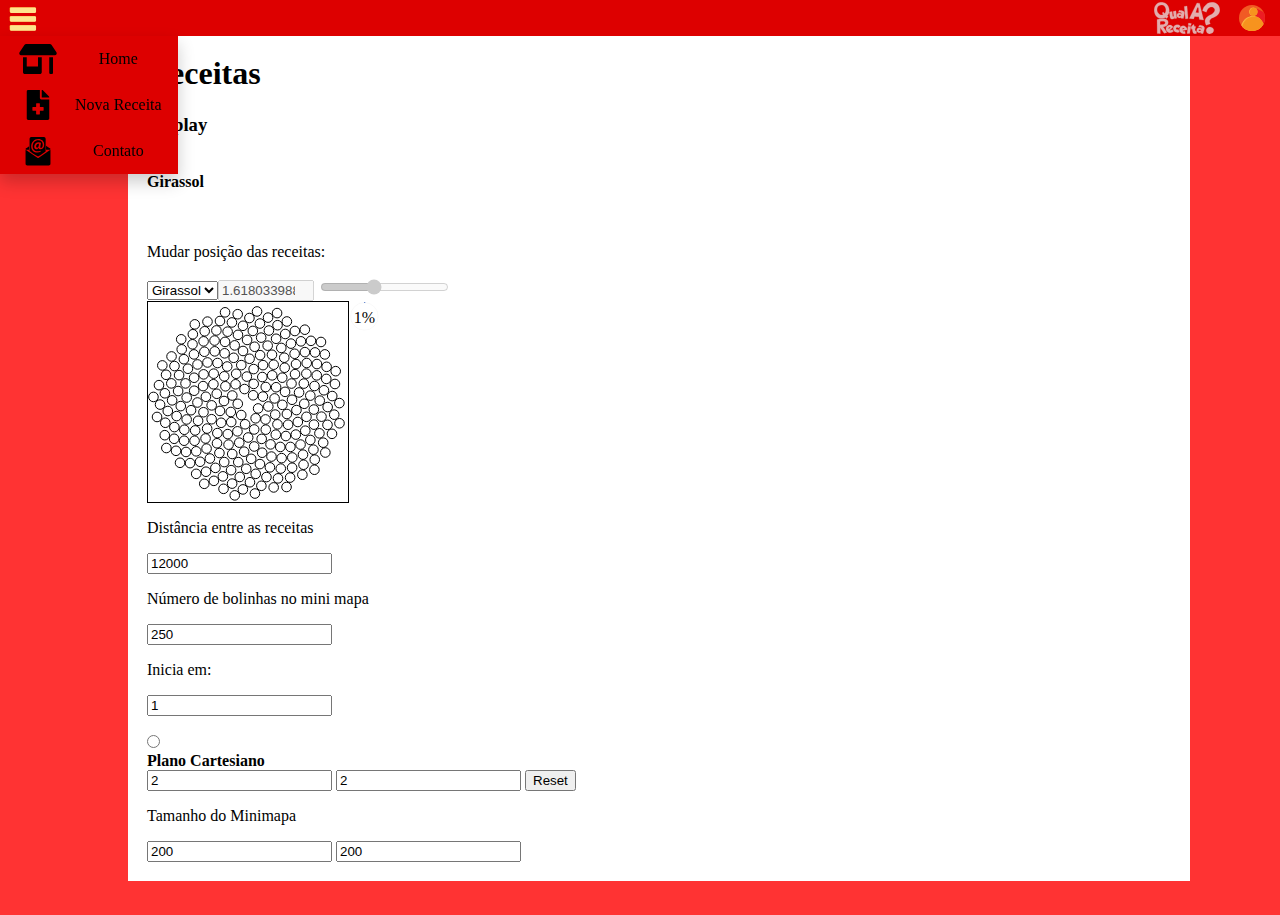
==== commit 0989d6d5: "Primeira Atualização para o Servidor" ====
--- a/config.html
+++ b/config.html
@@ -52,7 +52,7 @@
 		<div class="caixaSeparacao"><h1>Receitas</h1><h3>Display</h3><!--Mais Tarde Colocar COLUNAS igual no Word, para não ficar com tanto espaço livre em branco no lado direito-->
 			<div id="PlanoId" class="radioDivisao">
 					<input type="radio" id="planoPolar" class="radioclass" name="planoName" checked="true">
-					<h4 class="radioclass">Galáxia</h4> <!--ANTIGO PlanoPolar... Achei mais charmoso chamar de galáxia-->
+					<h4 class="radioclass" id="Girassol" onclick="atualizarQualPadrao(1)">Girassol</h4> <!--ANTIGO PlanoPolar... Achei mais charmoso chamar de Girassol-->
 			</div>					
 					<br><br>
 				
